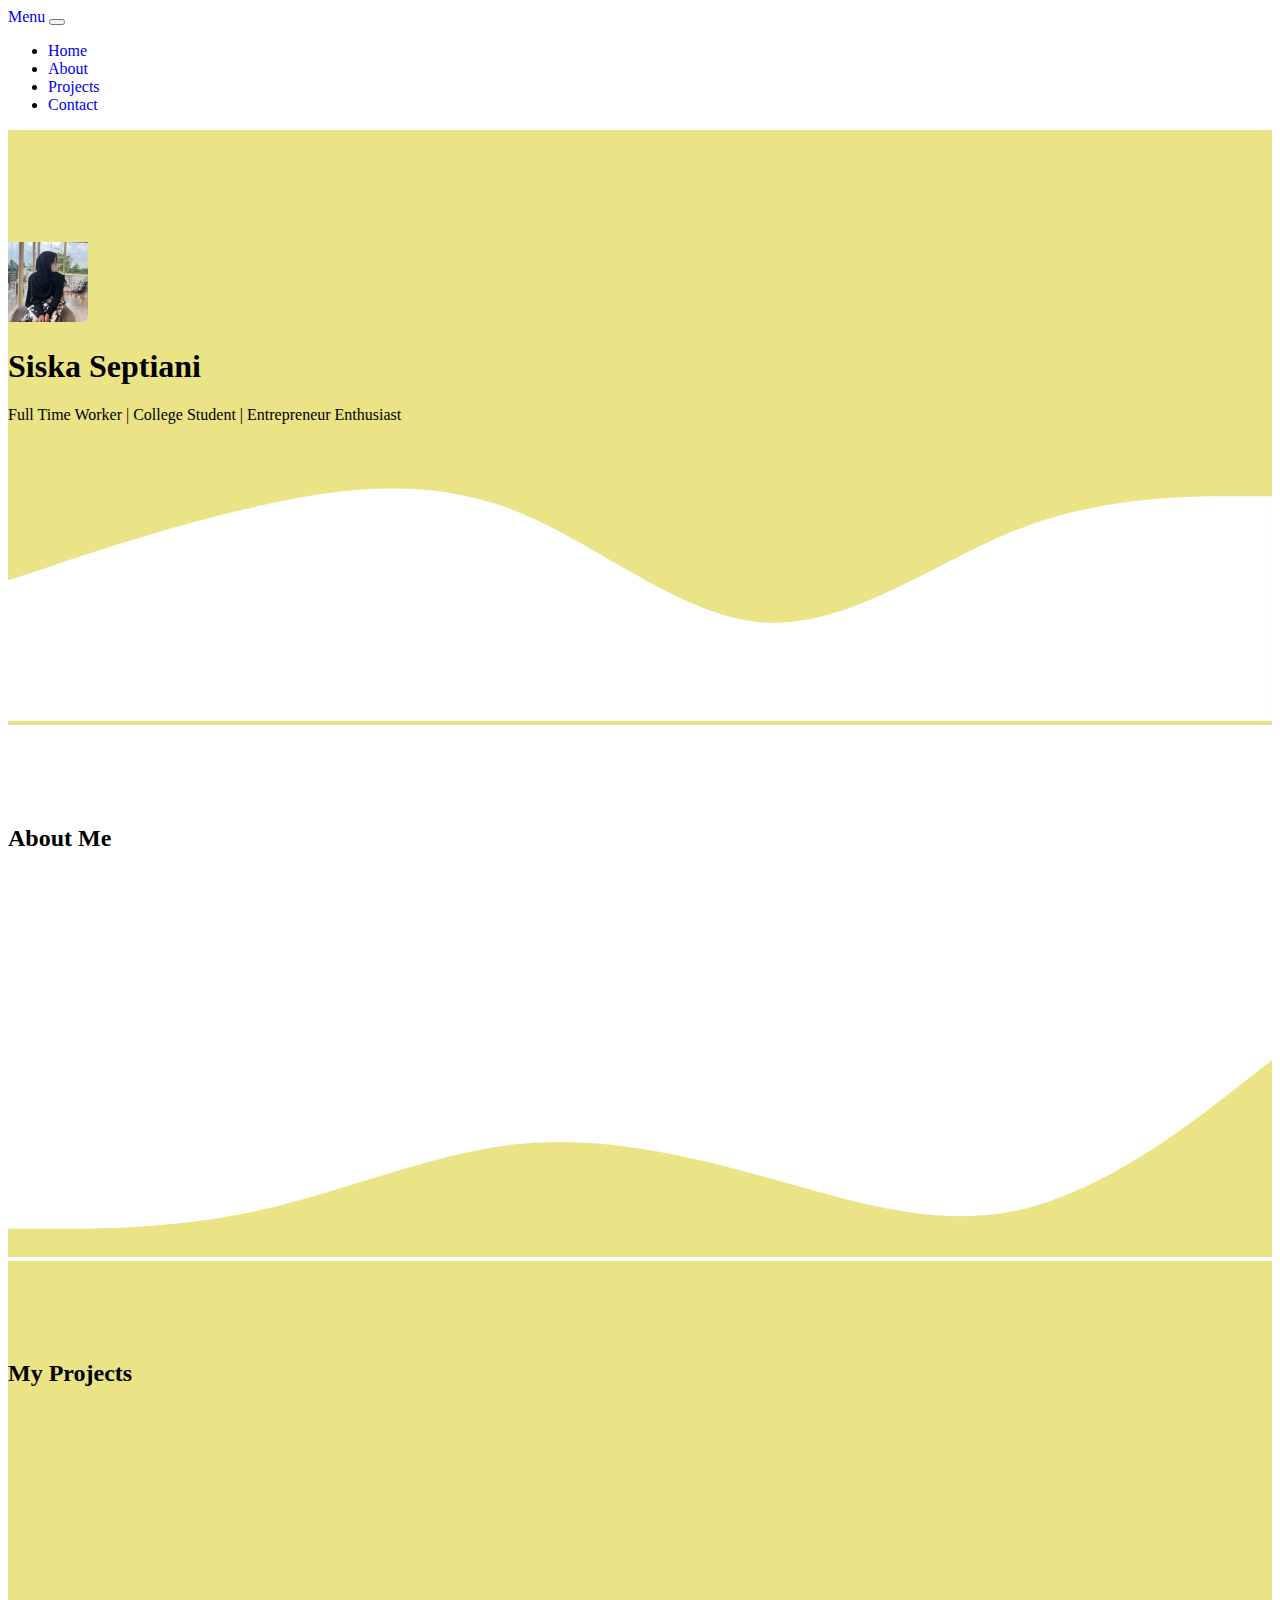
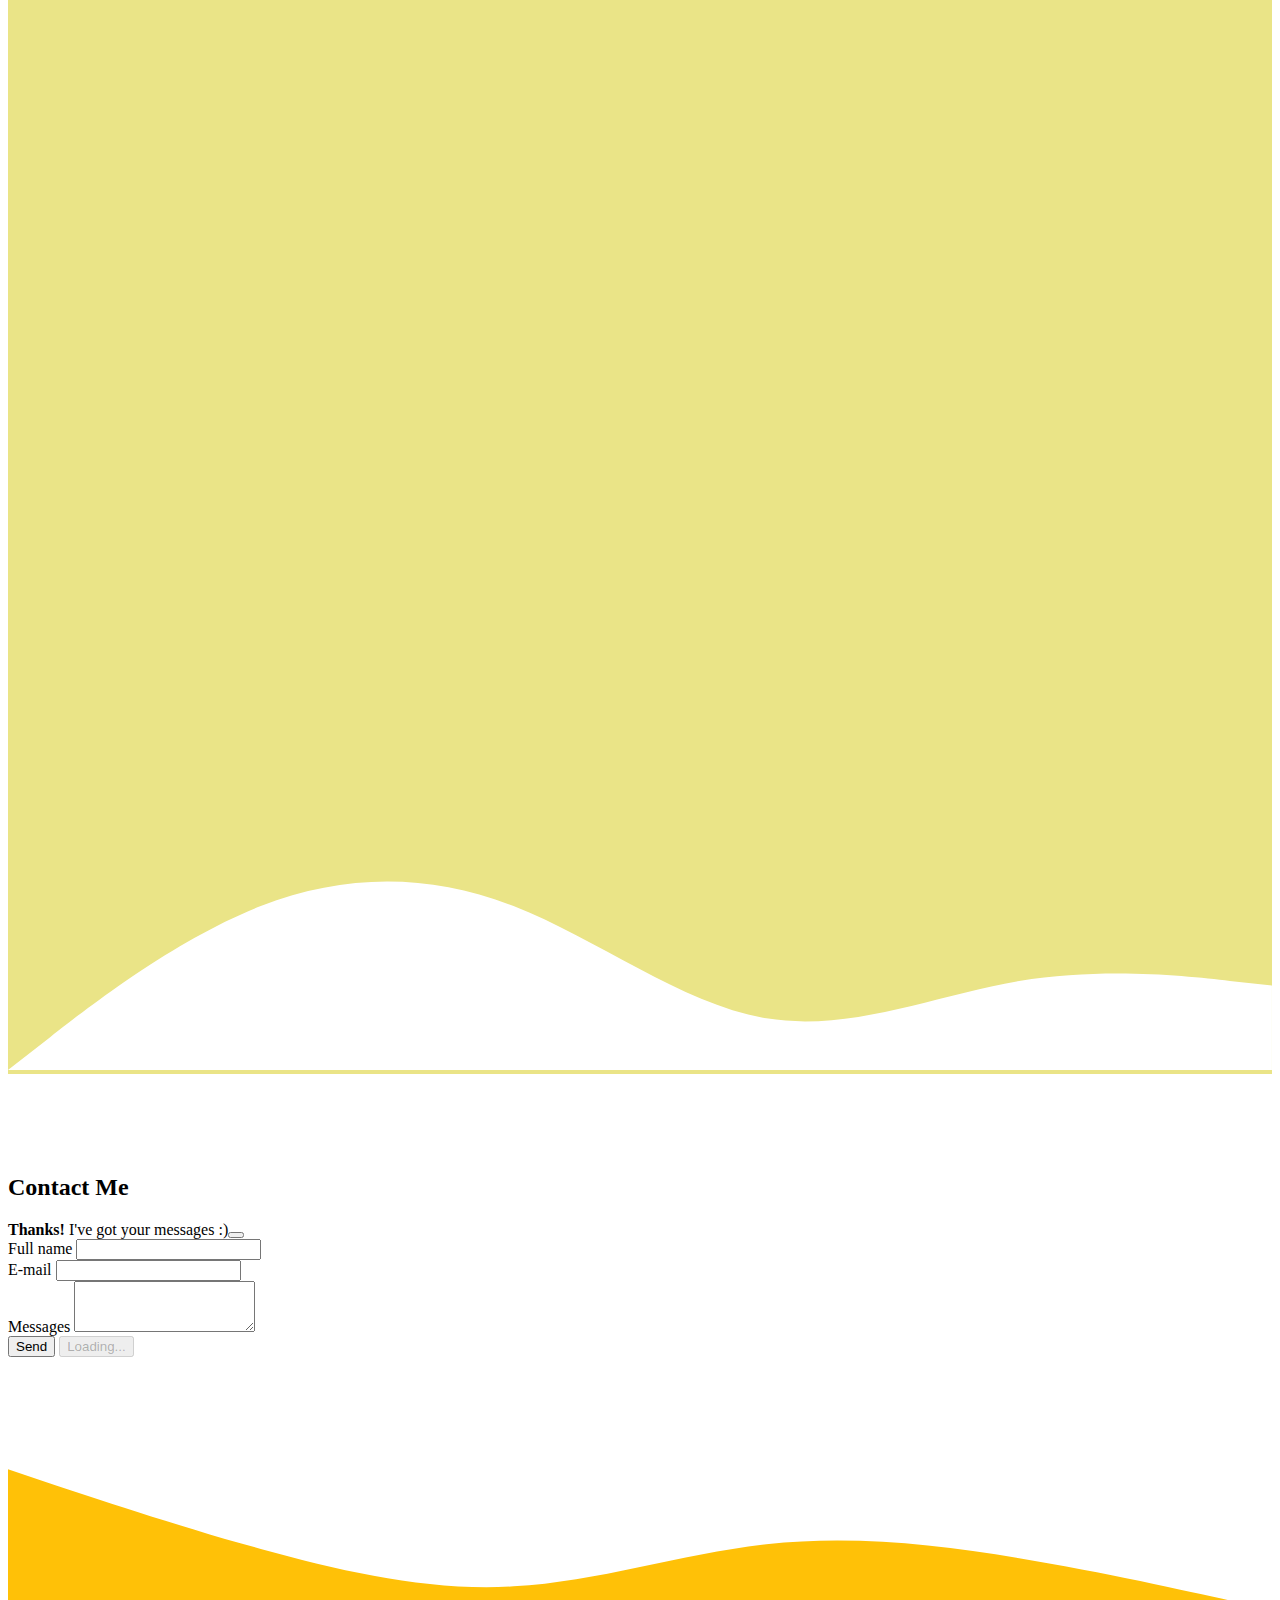
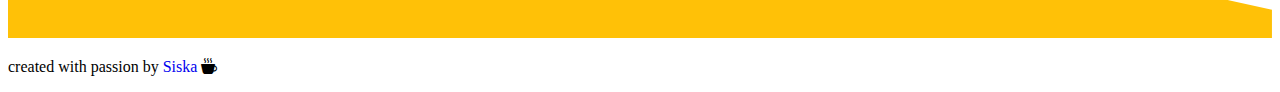
==== cv_bootstrap5.html @ c9c33604 "first commit" ====
<!DOCTYPE html>
<html lang="en">
  <head>
    <meta charset="utf-8" />
    <meta name="viewport" content="width=device-width, initial-scale=1" />
    <title>My Portofolio | Siska Septiani</title>
    <link href="https://cdn.jsdelivr.net/npm/bootstrap@5.2.2/dist/css/bootstrap.min.css" rel="stylesheet" integrity="sha384-Zenh87qX5JnK2Jl0vWa8Ck2rdkQ2Bzep5IDxbcnCeuOxjzrPF/et3URy9Bv1WTRi" crossorigin="anonymous" />

    <!-- bootstap5 icons -->
    <link rel="stylesheet" href="https://cdn.jsdelivr.net/npm/bootstrap-icons@1.9.1/font/bootstrap-icons.css" />

    <!-- Animate on Scroll (AOS) -->
    <link rel="stylesheet" href="https://unpkg.com/aos@next/dist/aos.css" />

    <!-- CSS -->
    <link rel="stylesheet" href="style2b.css" />
  </head>

  <body id="home">
    <!-- navbar -->
    <nav class="navbar navbar-expand-lg bg-warning shadow-sm fixed-top">
      <div class="container">
        <a class="navbar-brand" href="index.html">Menu</a>
        <button class="navbar-toggler" type="button" data-bs-toggle="collapse" data-bs-target="#navbarNav" aria-controls="navbarNav" aria-expanded="false" aria-label="Toggle navigation">
          <span class="navbar-toggler-icon"></span>
        </button>
        <div class="collapse navbar-collapse" id="navbarNav">
          <ul class="navbar-nav ms-auto">
            <li class="nav-item">
              <a class="nav-link active" aria-current="page" href="#home">Home</a>
            </li>
            <li class="nav-item">
              <a class="nav-link" href="#about">About</a>
            </li>
            <li class="nav-item">
              <a class="nav-link" href="#projects">Projects</a>
            </li>
            <li class="nav-item">
              <a class="nav-link" href="#contact">Contact</a>
            </li>
          </ul>
        </div>
      </div>
    </nav>

    <!-- jumbotron -->
    <div class="jumbotron text-center">
      <img src="sis.jpg" alt="" width="80" class="rounded-circle" />
      <h1 class="display-4">Siska Septiani</h1>
      <p class="lead">Full Time Worker | College Student | Entrepreneur Enthusiast</p>

      <!-- gelombang putih situsnya -->
      <svg xmlns="http://www.w3.org/2000/svg" viewBox="0 0 1440 320">
        <path
          fill="#ffff"
          fill-opacity="1"
          d="M0,160L48,144C96,128,192,96,288,74.7C384,53,480,43,576,80C672,117,768,203,864,208C960,213,1056,139,1152,101.3C1248,64,1344,64,1392,64L1440,64L1440,320L1392,320C1344,320,1248,320,1152,320C1056,320,960,320,864,320C768,320,672,320,576,320C480,320,384,320,288,320C192,320,96,320,48,320L0,320Z"
        ></path>
      </svg>
    </div>

    <!-- ABOUT -->
    <section id="about">
      <div class="container">
        <div class="row text-center mb-3">
          <div class="col">
            <h2>About Me</h2>
          </div>
        </div>
        <div class="row justify-content-center fs-5 text-center">
          <div class="col-md-4" data-aos="fade-right" data-aos-duration="1500">
            <p>Highly enthusiastic to learn about entrepreneurship, technology and marketing. Experience in visual editing, web programming, mock-up design and making social media contents for marketing purposes.</p>
          </div>
          <div class="col-md-4" data-aos="fade-left" data-aos-duration="1500">
            <p>Currently working in Nippon Shokubai Indonesia as a Quality Assurance Specialist since 2018. Also in study for my bachelor degree in Informatics Engineering of Universitas Al-Khairiyah since 2020.</p>
          </div>
        </div>
      </div>

      <svg xmlns="http://www.w3.org/2000/svg" viewBox="0 0 1440 320">
        <path
          fill="#eae487"
          fill-opacity="1"
          d="M0,288L48,288C96,288,192,288,288,266.7C384,245,480,203,576,192C672,181,768,203,864,229.3C960,256,1056,288,1152,266.7C1248,245,1344,171,1392,133.3L1440,96L1440,320L1392,320C1344,320,1248,320,1152,320C1056,320,960,320,864,320C768,320,672,320,576,320C480,320,384,320,288,320C192,320,96,320,48,320L0,320Z"
        ></path>
      </svg>
    </section>

    <!-- Projects -->

    <section id="projects">
      <div class="container">
        <div class="row text-center mb-3">
          <div class="col">
            <h2>My Projects</h2>
          </div>
        </div>
        <div class="row">
          <div class="col-md-4 mb-3" data-aos="zoom-out-down" data-aos-duration="1000">
            <div class="card">
              <img src="projects/mhc2.png" class="card-img-top" alt="Projects 1" />
              <div class="card-body">
                <p class="card-text">In Millen Home Co. to accept collaboration in promoting your genuine products.</p>
              </div>
            </div>
          </div>

          <div class="col-md-4 mb-3" data-aos="zoom-out-down" data-aos-duration="1500">
            <div class="card">
              <img src="projects/mil.jpg" class="card-img-top" alt="Projects 3" />
              <div class="card-body">
                <p class="card-text">In Millen Custom screen printing service to process your high-quality design order.</p>
              </div>
            </div>
          </div>

          <div class="col-md-4 mb-3" data-aos="zoom-out-down" data-aos-duration="2000">
            <div class="card">
              <img src="projects/v.jpg" class="card-img-top" alt="Projects 2" />
              <div class="card-body">
                <p class="card-text">In collaboration with V Natural Skincare as a creative content creator.</p>
              </div>
            </div>
          </div>
        </div>
      </div>

      <svg xmlns="http://www.w3.org/2000/svg" viewBox="0 0 1440 320">
        <path
          fill="#ffffff"
          fill-opacity="1"
          d="M0,320L48,282.7C96,245,192,171,288,133.3C384,96,480,96,576,133.3C672,171,768,245,864,261.3C960,277,1056,235,1152,218.7C1248,203,1344,213,1392,218.7L1440,224L1440,320L1392,320C1344,320,1248,320,1152,320C1056,320,960,320,864,320C768,320,672,320,576,320C480,320,384,320,288,320C192,320,96,320,48,320L0,320Z"
        ></path>
      </svg>
    </section>

    <!-- CONTACT -->
    <section id="contact">
      <div class="container">
        <div class="row text-center mb-3">
          <div class="coloumn">
            <h2>Contact Me</h2>
          </div>
        </div>
        <div class="row justify-content-center">
          <div class="col-md-6">
            <div class="alert alert-warning alert-dismissible fade show d-none my-alert" role="alert">
              <strong>Thanks!</strong> I've got your messages :)<button type="button" class="btn-close" data-bs-dismiss="alert" aria-label="Close"></button>
            </div>

            <form name="contact-form-subscribers">
              <div class="mb-3">
                <label for="name" class="form-label">Full name</label>
                <input type="text" class="form-control" id="name" aria-describedby="name" name="full name" />
              </div>

              <div class="mb-3">
                <label for="email" class="form-label">E-mail </label>
                <input type="email" class="form-control" id="email" aria-describedby="email" name="email" />
              </div>

              <div class="mb-3">
                <label for="text" class="form-label">Messages</label>
                <textarea class="form-control" id="text" rows="3" name="messages"></textarea>
              </div>

              <button type="submit" class="btn btn-outline-warning btn-send">Send</button>

              <button class="btn btn-warning btn-loading d-none" type="button" disabled>
                <span class="spinner-grow spinner-grow-sm" role="status" aria-hidden="true"></span>
                Loading...
              </button>
            </form>
          </div>
        </div>
      </div>

      <svg xmlns="http://www.w3.org/2000/svg" viewBox="0 0 1440 320">
        <path
          fill="#ffc107"
          fill-opacity="1"
          d="M0,128L48,144C96,160,192,192,288,218.7C384,245,480,267,576,261.3C672,256,768,224,864,213.3C960,203,1056,213,1152,229.3C1248,245,1344,267,1392,277.3L1440,288L1440,320L1392,320C1344,320,1248,320,1152,320C1056,320,960,320,864,320C768,320,672,320,576,320C480,320,384,320,288,320C192,320,96,320,48,320L0,320Z"
        ></path>
      </svg>
    </section>

    <!-- Footer -->
    <footer class="bg-warning text-white text-center pb-5">
      <p>created with passion by <a class="text-white" href="https://msha.ke/siskas">Siska</a> <i class="bi bi-cup-hot-fill"> </i></p>
    </footer>

    <script src="https://cdn.jsdelivr.net/npm/bootstrap@5.2.2/dist/js/bootstrap.bundle.min.js" integrity="sha384-OERcA2EqjJCMA+/3y+gxIOqMEjwtxJY7qPCqsdltbNJuaOe923+mo//f6V8Qbsw3" crossorigin="anonymous"></script>

    <!-- Animate on Scroll (AOS) -->
    <script src="https://unpkg.com/aos@next/dist/aos.js"></script>
    <script>
      AOS.init({
        once: true,
      });
    </script>

    <!-- JavaScript utk form -->
    <script>
      const scriptURL = 'https://script.google.com/macros/s/AKfycbxhrx-5MYnJscadFs1l0OtwsJf4W6jz8yrGV8BUxBUf-4rz1X5z0wz751iQPKaTUo-DCw/exec';
      const form = document.forms['contact-form-subscribers'];
      const btnSend = document.querySelector('.btn-send');
      const btnLoading = document.querySelector('.btn-loading');
      const myAlert = document.querySelector('.my-alert');

      form.addEventListener('submit', (e) => {
        e.preventDefault();
        //ketika tombol SEND diklik
        //tampilkan tombol loading, hilangkan tombol send
        btnLoading.classList.toggle('d-none');
        btnSend.classList.toggle('d-none');

        fetch(scriptURL, { method: 'POST', body: new FormData(form) })
          .then((response) => {
            //tampilkan tombol send, hilangkan tombol loading

            btnLoading.classList.toggle('d-none');
            btnSend.classList.toggle('d-none');

            //tampilkan alert
            alert.classList.toggle('d-none');

            //reset formnya
            form.reset();
            console.log('Success!', response);
          })
          .catch((error) => console.error('Error!', error.message));
      });
    </script>
  </body>
</html>
---- style2b.css ----
.jumbotron {
  padding-top: 7rem;
  background-color: #eae487;
}

#projects {
  background-color: #eae487;
}

#skills {
  background-color: #eae487;
}

section {
  padding-top: 5rem;
}
a {
  text-decoration: none;
}
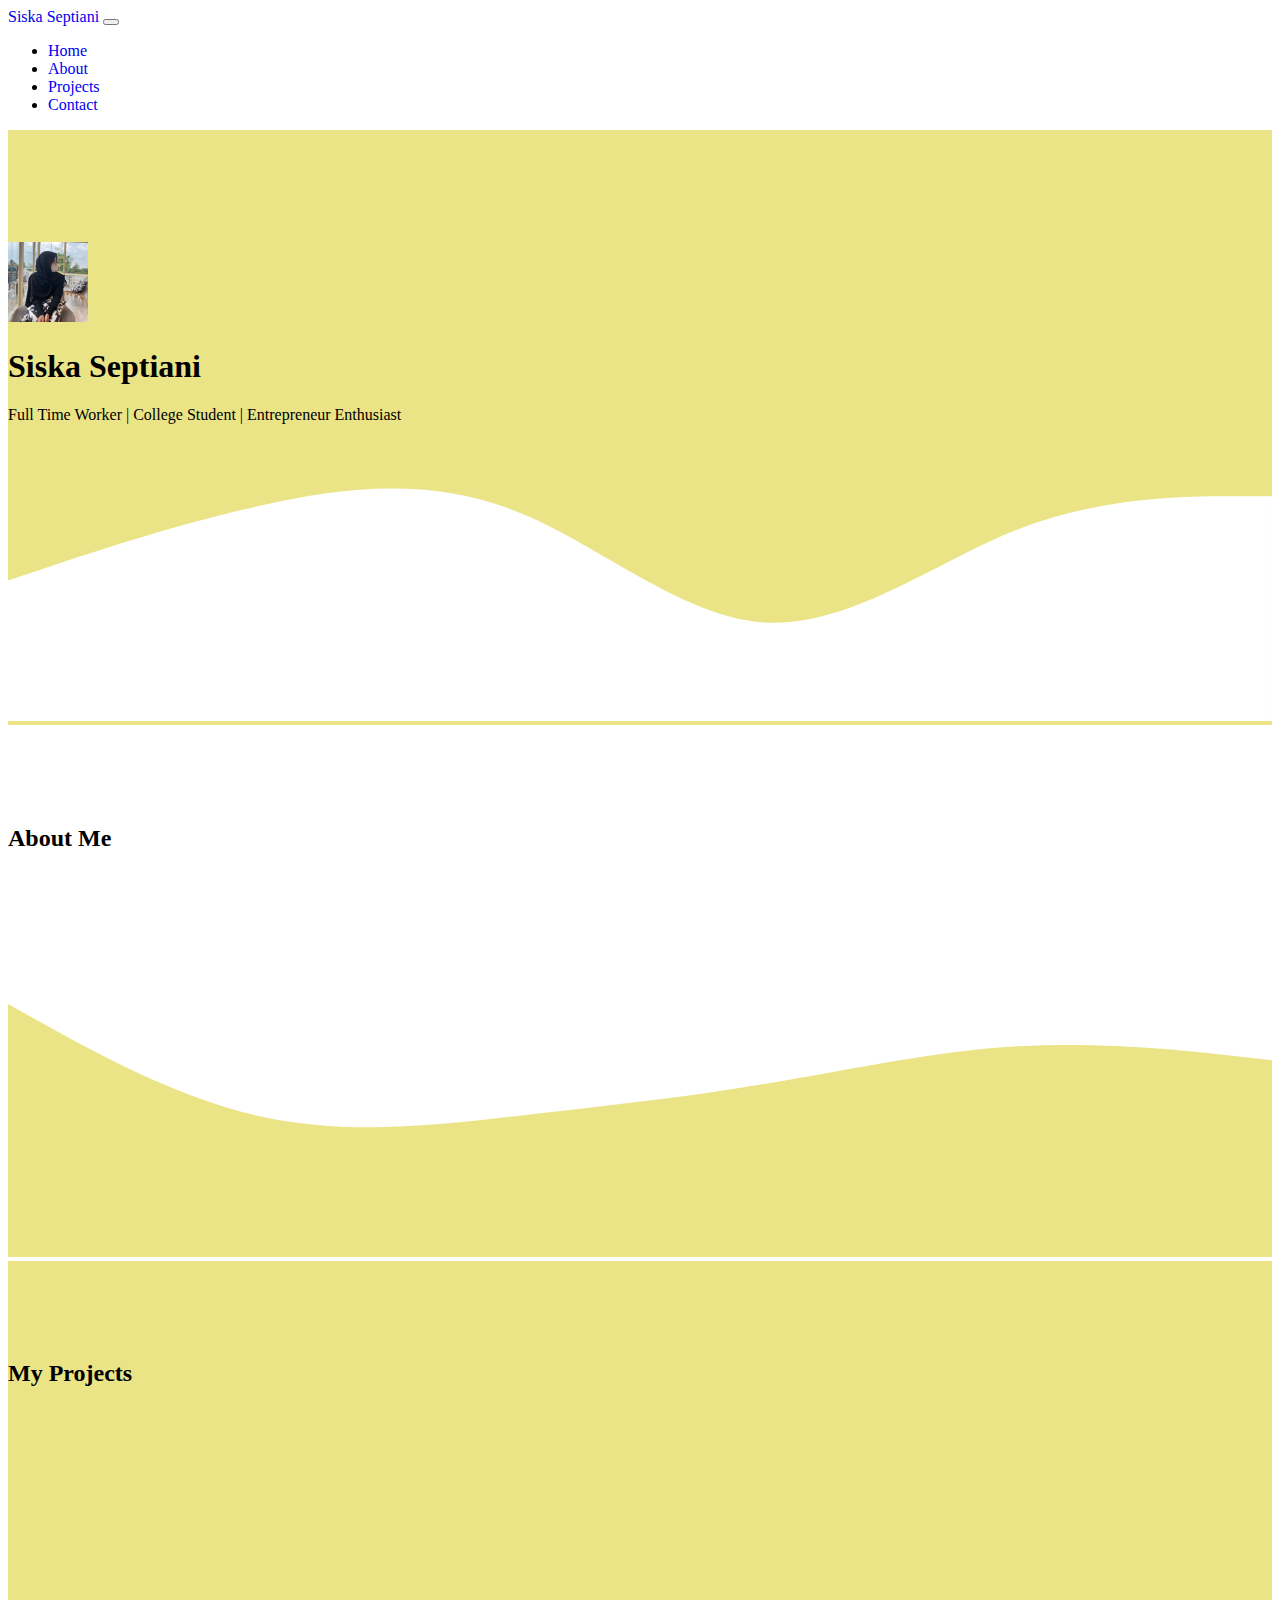
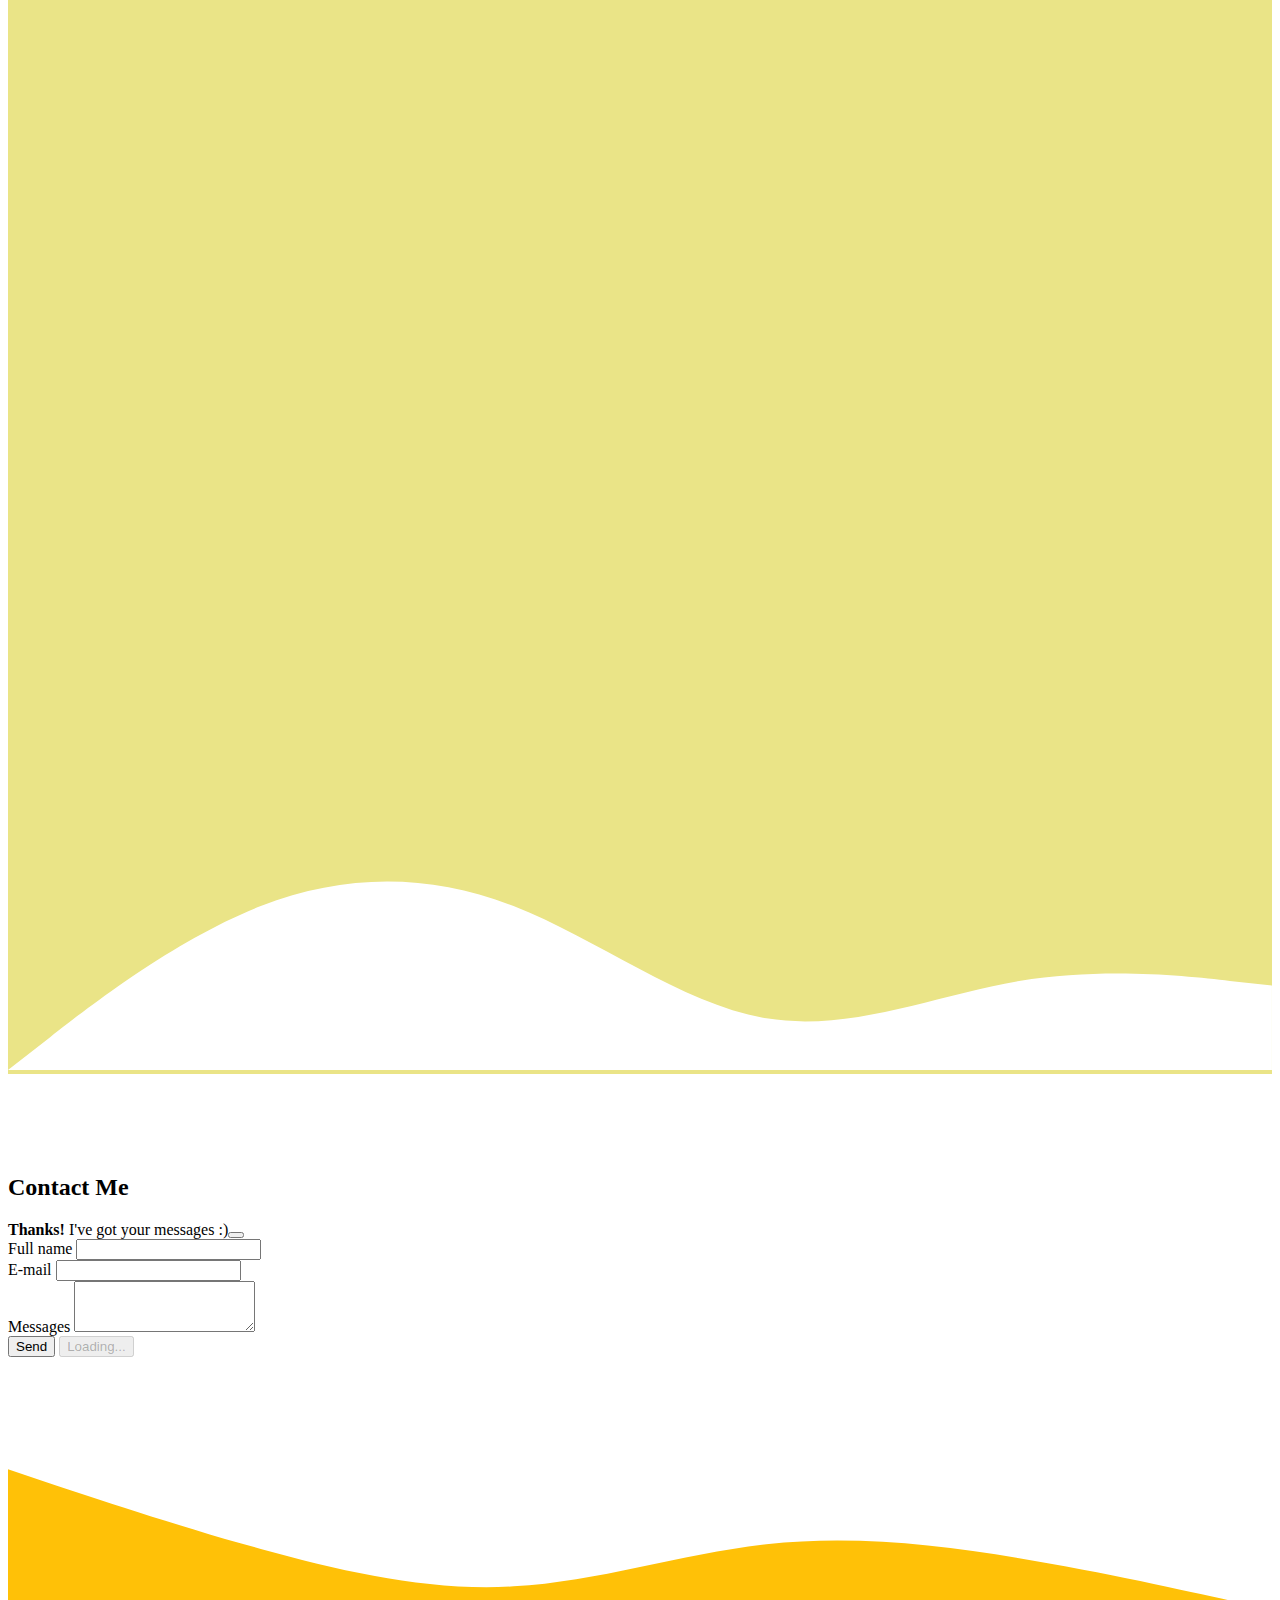
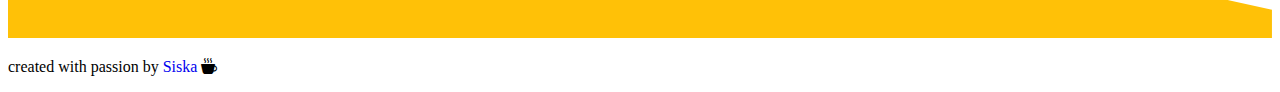
==== commit 0c0f01d8: "update baru semua file" ====
--- a/cv_bootstrap5.html
+++ b/cv_bootstrap5.html
@@ -20,14 +20,14 @@
     <!-- navbar -->
     <nav class="navbar navbar-expand-lg bg-warning shadow-sm fixed-top">
       <div class="container">
-        <a class="navbar-brand" href="index.html">Menu</a>
+        <a class="navbar-brand" href="#home">Siska Septiani</a>
         <button class="navbar-toggler" type="button" data-bs-toggle="collapse" data-bs-target="#navbarNav" aria-controls="navbarNav" aria-expanded="false" aria-label="Toggle navigation">
           <span class="navbar-toggler-icon"></span>
         </button>
         <div class="collapse navbar-collapse" id="navbarNav">
           <ul class="navbar-nav ms-auto">
             <li class="nav-item">
-              <a class="nav-link active" aria-current="page" href="#home">Home</a>
+              <a class="nav-link active" aria-current="page" href="index.html">Home</a>
             </li>
             <li class="nav-item">
               <a class="nav-link" href="#about">About</a>
@@ -81,7 +81,7 @@
         <path
           fill="#eae487"
           fill-opacity="1"
-          d="M0,288L48,288C96,288,192,288,288,266.7C384,245,480,203,576,192C672,181,768,203,864,229.3C960,256,1056,288,1152,266.7C1248,245,1344,171,1392,133.3L1440,96L1440,320L1392,320C1344,320,1248,320,1152,320C1056,320,960,320,864,320C768,320,672,320,576,320C480,320,384,320,288,320C192,320,96,320,48,320L0,320Z"
+          d="M0,32L48,58.7C96,85,192,139,288,160C384,181,480,171,576,160C672,149,768,139,864,122.7C960,107,1056,85,1152,80C1248,75,1344,85,1392,90.7L1440,96L1440,320L1392,320C1344,320,1248,320,1152,320C1056,320,960,320,864,320C768,320,672,320,576,320C480,320,384,320,288,320C192,320,96,320,48,320L0,320Z"
         ></path>
       </svg>
     </section>
@@ -186,7 +186,7 @@
 
     <!-- Footer -->
     <footer class="bg-warning text-white text-center pb-5">
-      <p>created with passion by <a class="text-white" href="https://msha.ke/siskas">Siska</a> <i class="bi bi-cup-hot-fill"> </i></p>
+      <p>created with passion by <a class="text-white fw-bold" href="https://msha.ke/siskas">Siska</a> <i class="bi bi-cup-hot-fill"> </i></p>
     </footer>
 
     <script src="https://cdn.jsdelivr.net/npm/bootstrap@5.2.2/dist/js/bootstrap.bundle.min.js" integrity="sha384-OERcA2EqjJCMA+/3y+gxIOqMEjwtxJY7qPCqsdltbNJuaOe923+mo//f6V8Qbsw3" crossorigin="anonymous"></script>
--- a/style2b.css
+++ b/style2b.css
@@ -7,10 +7,6 @@
   background-color: #eae487;
 }
 
-#skills {
-  background-color: #eae487;
-}
-
 section {
   padding-top: 5rem;
 }
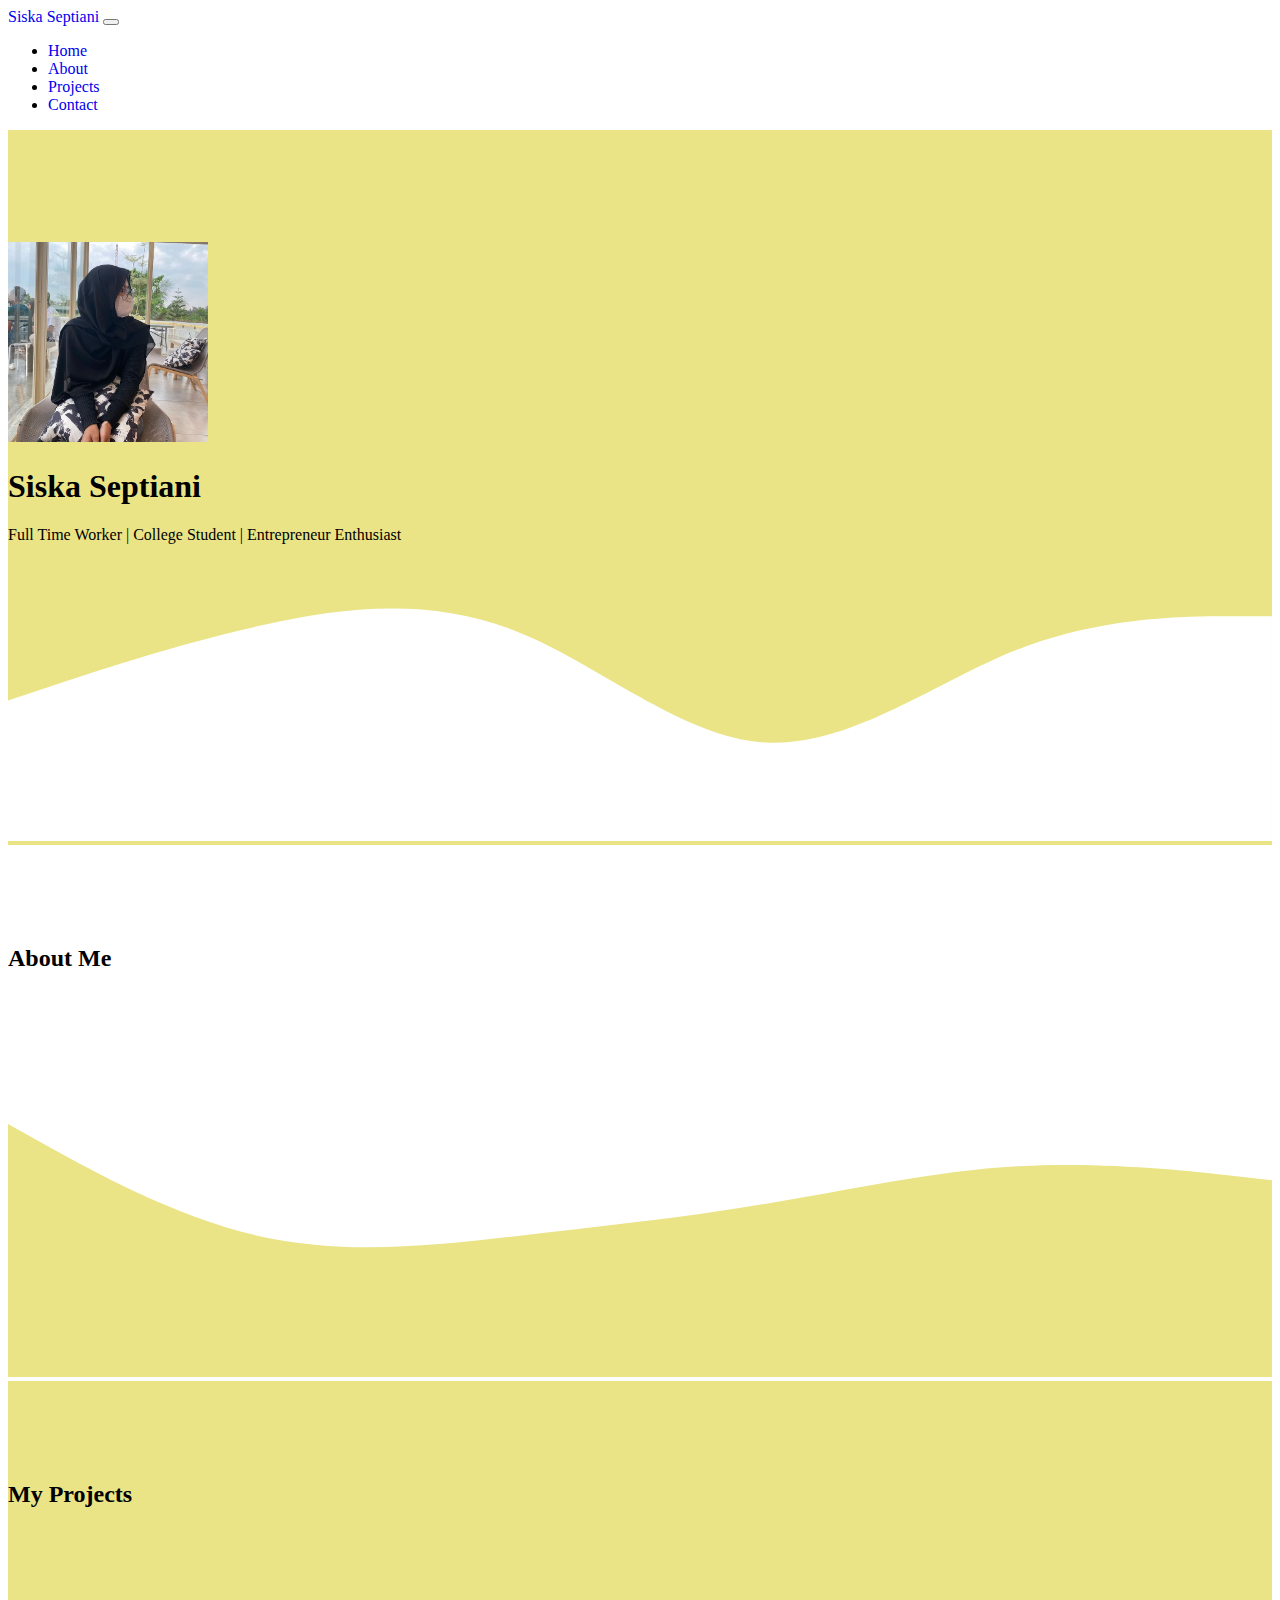
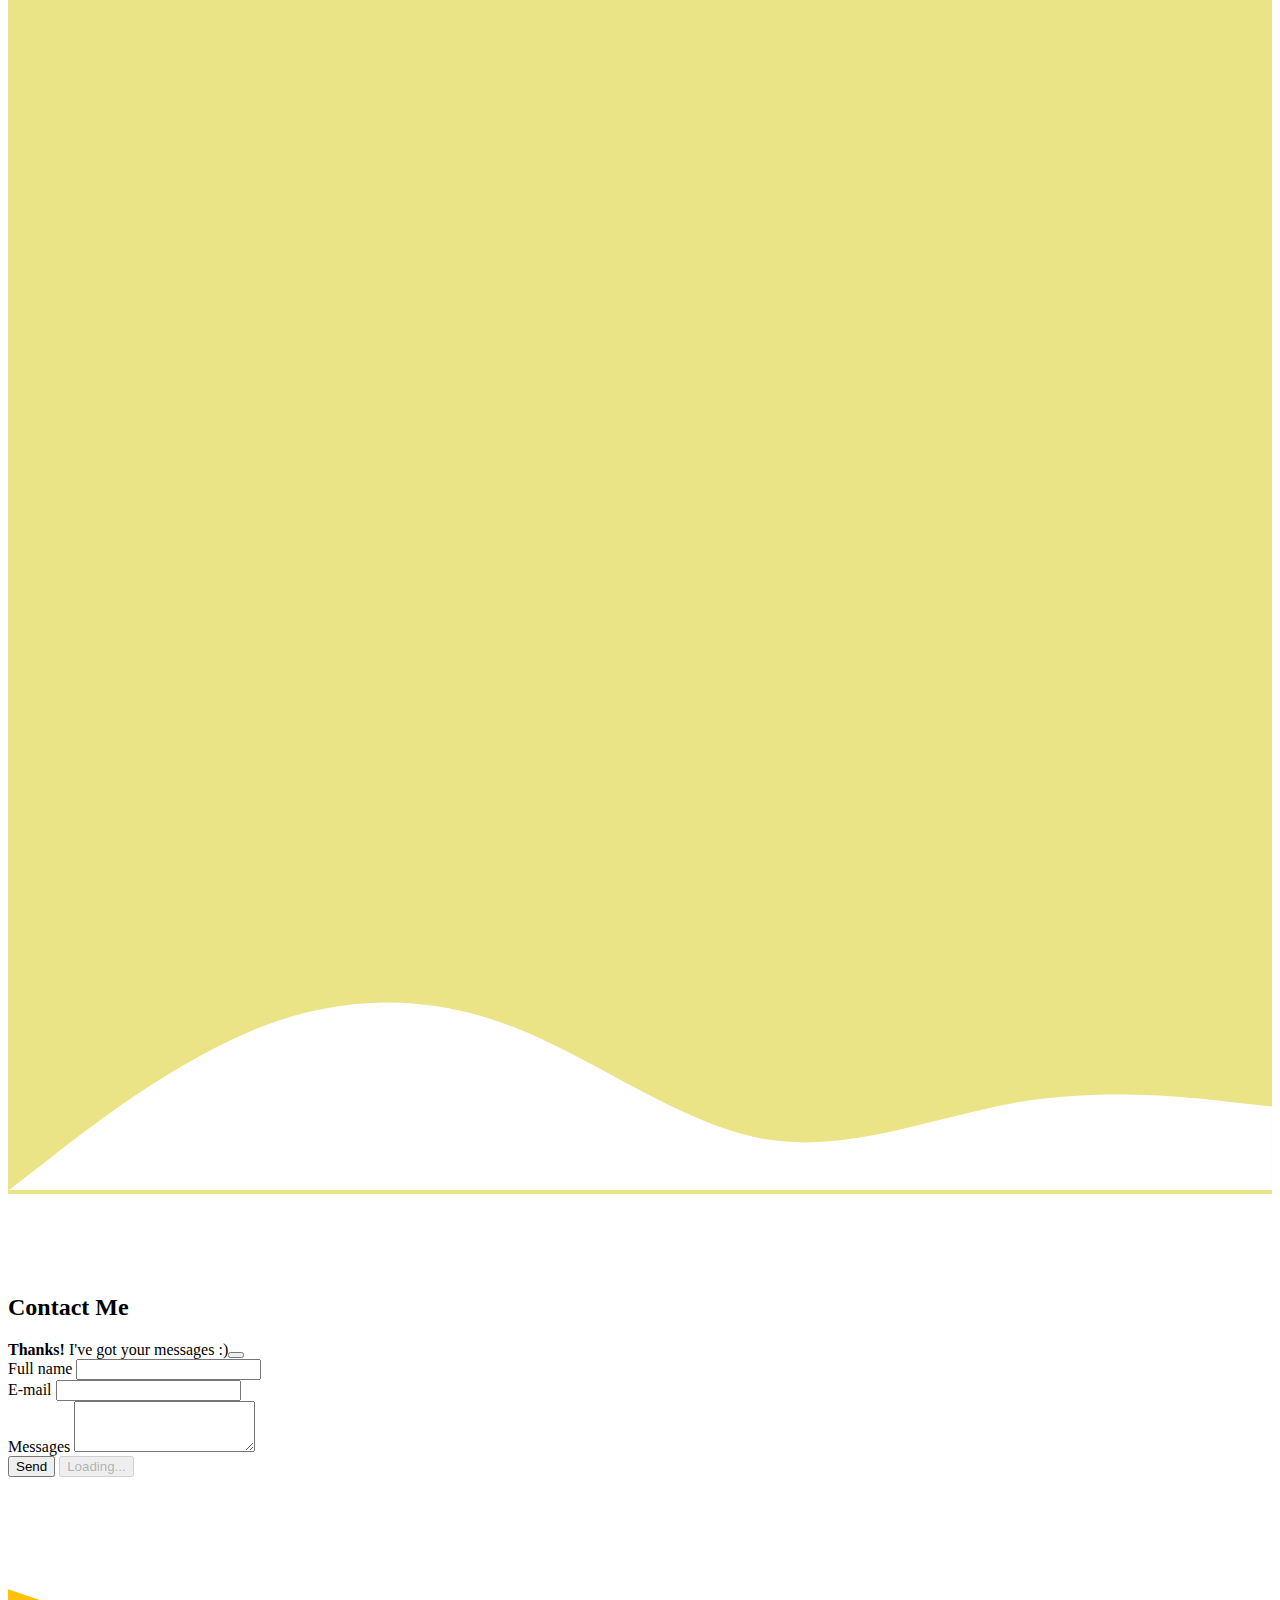
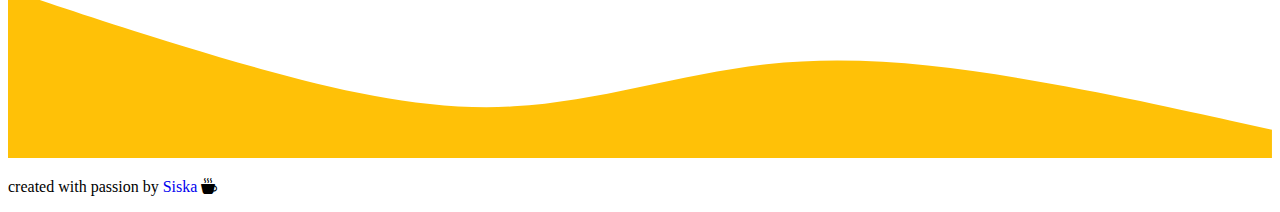
==== commit 4a341c2d: "update gambar dan font" ====
--- a/cv_bootstrap5.html
+++ b/cv_bootstrap5.html
@@ -45,7 +45,7 @@
 
     <!-- jumbotron -->
     <div class="jumbotron text-center">
-      <img src="sis.jpg" alt="" width="80" class="rounded-circle" />
+      <img src="sis.jpg" alt="" width="200" class="rounded-circle" />
       <h1 class="display-4">Siska Septiani</h1>
       <p class="lead">Full Time Worker | College Student | Entrepreneur Enthusiast</p>
 
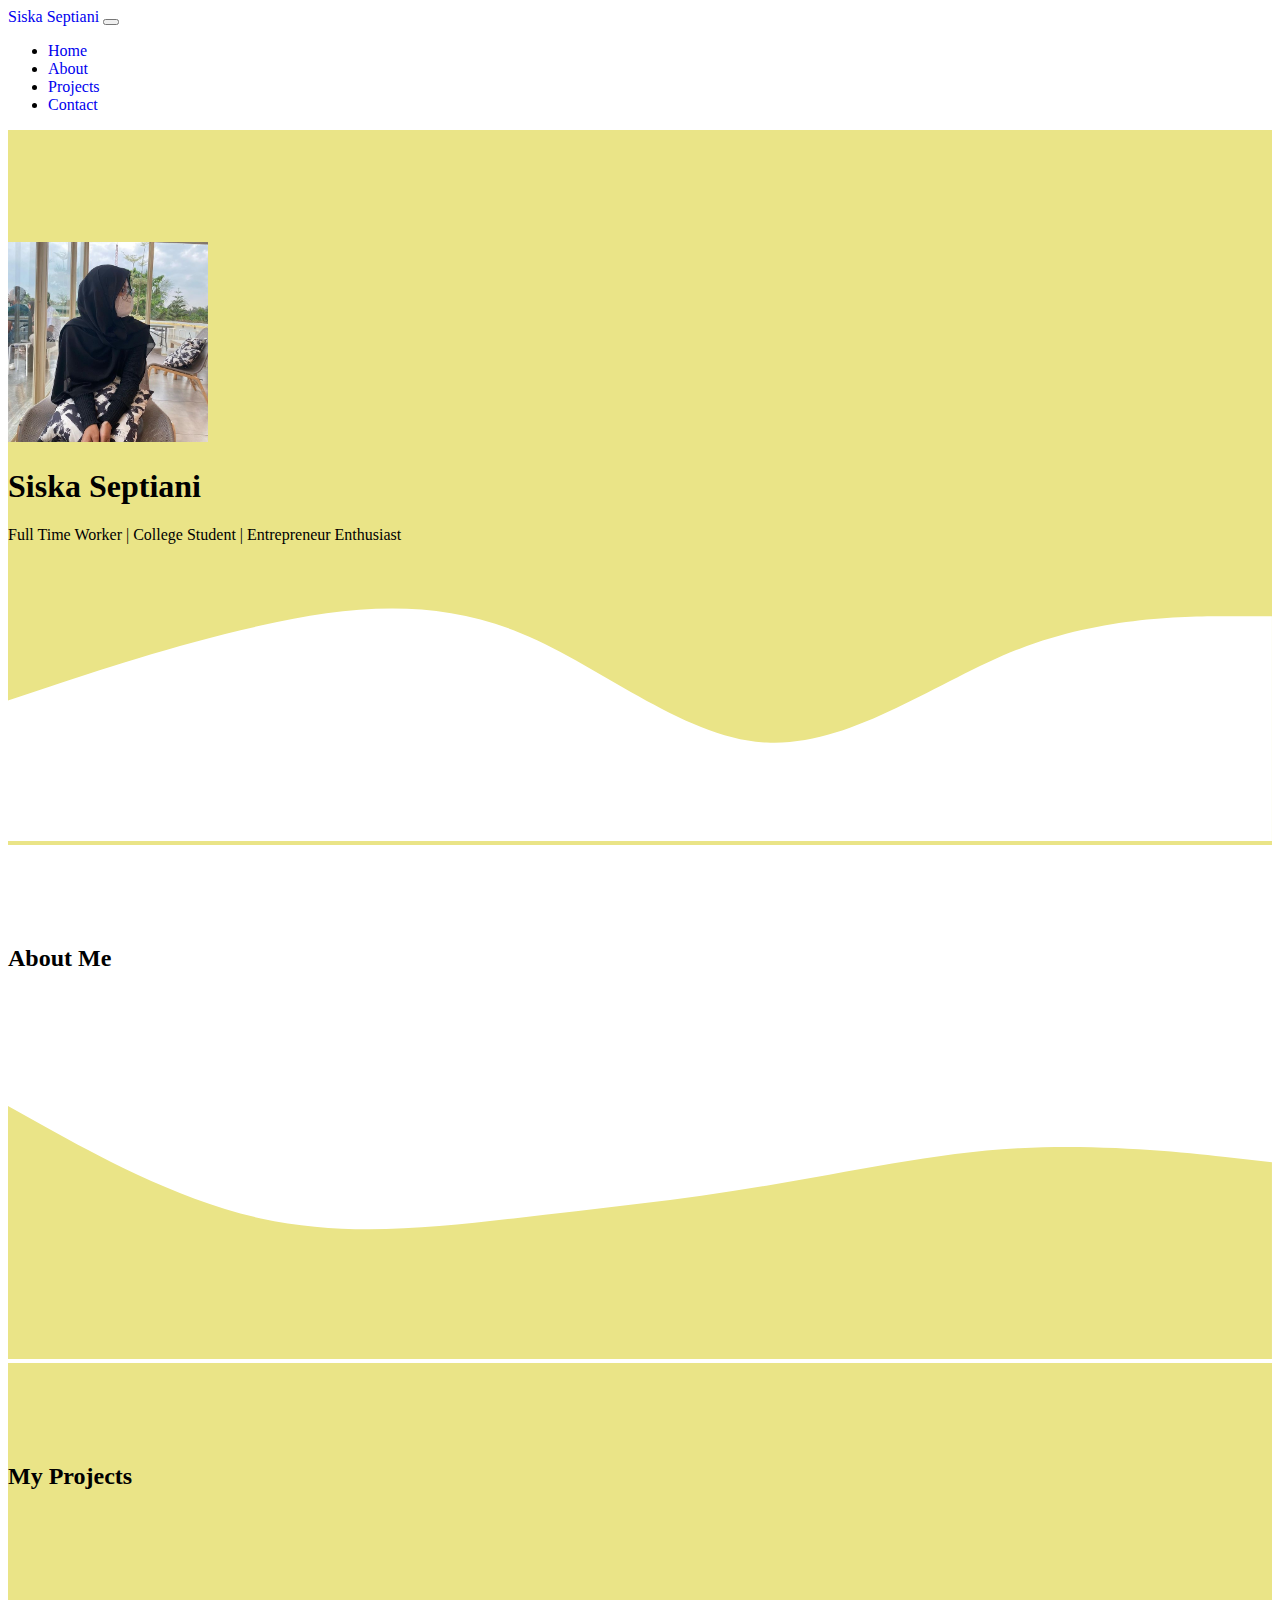
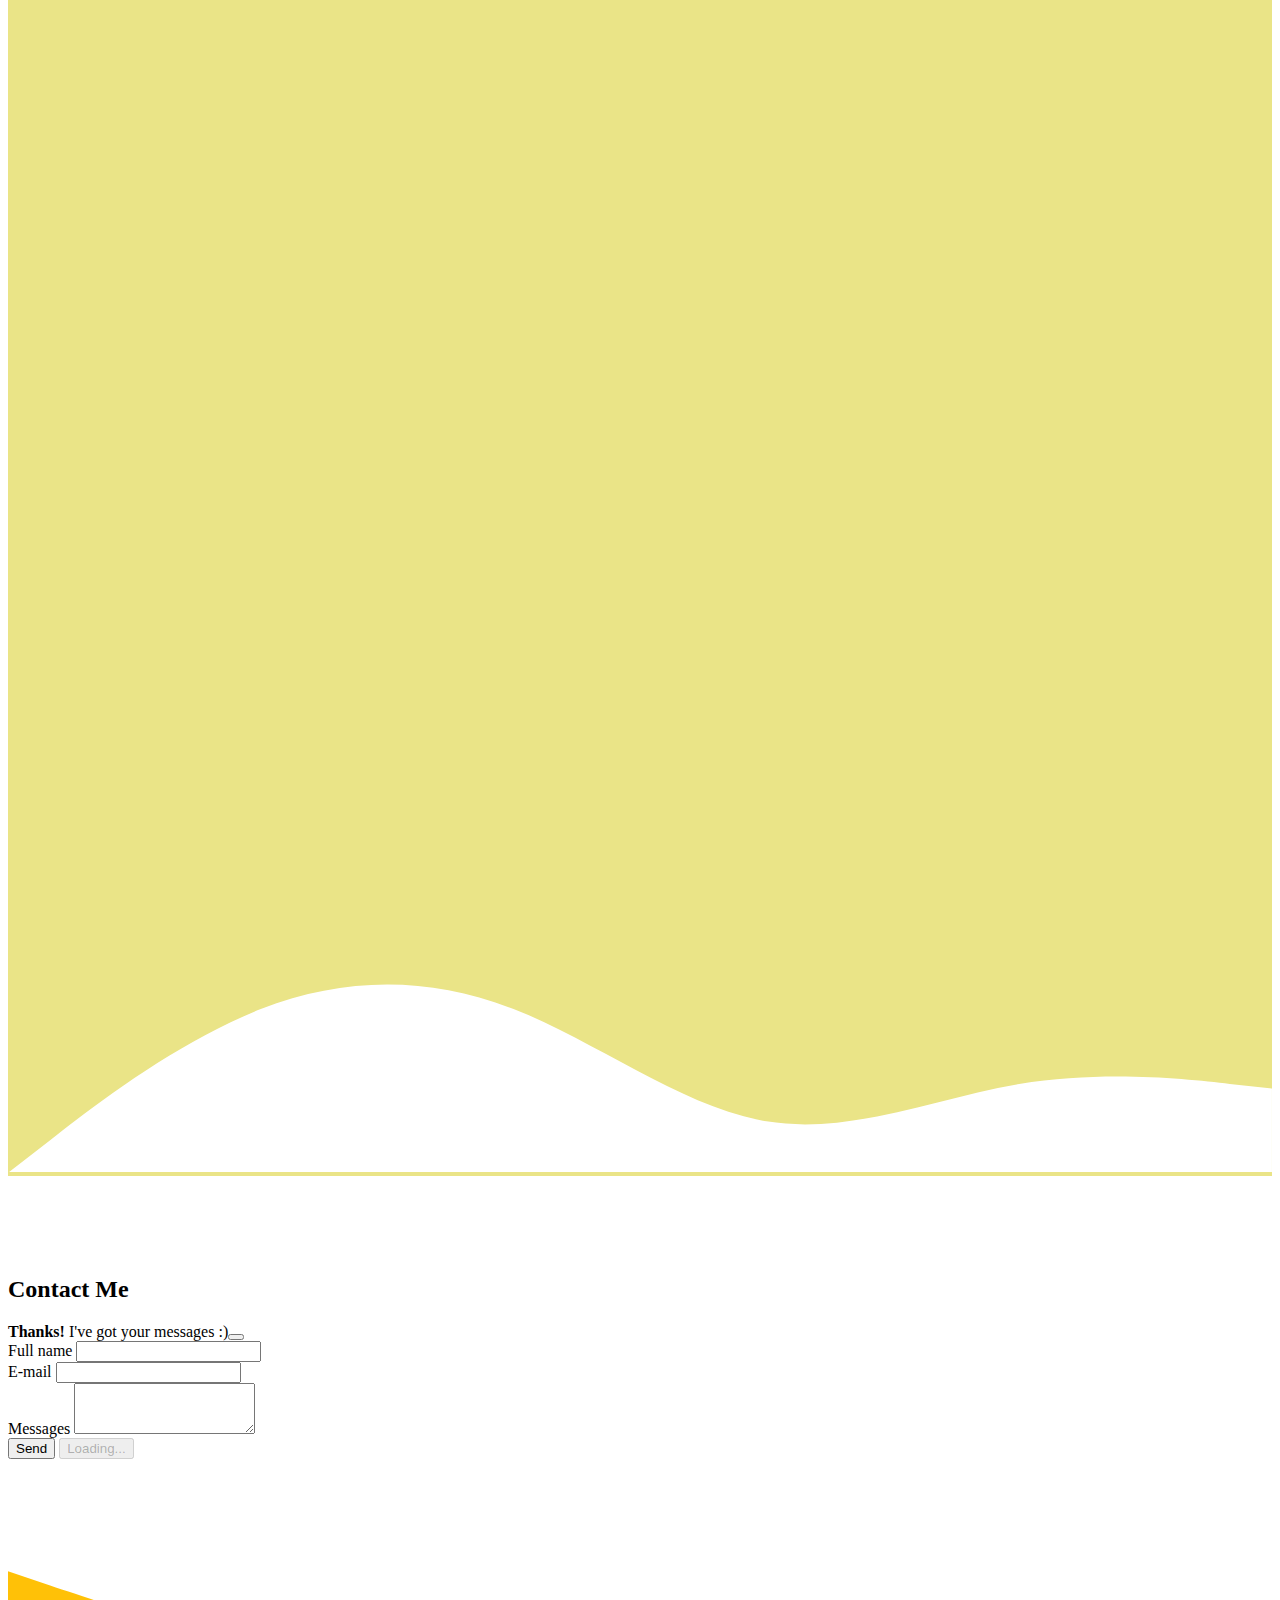
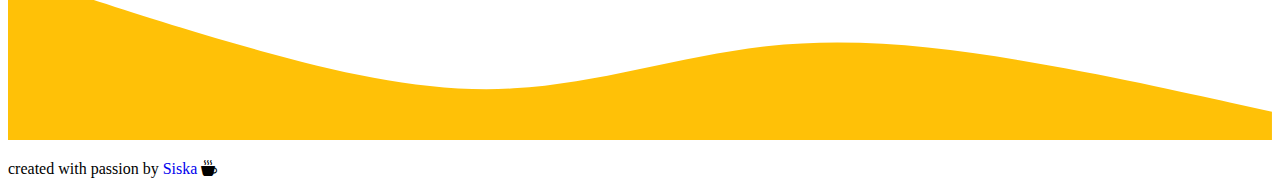
==== commit b7a83a60: "edit font" ====
--- a/cv_bootstrap5.html
+++ b/cv_bootstrap5.html
@@ -72,7 +72,7 @@
             <p>Highly enthusiastic to learn about entrepreneurship, technology and marketing. Experience in visual editing, web programming, mock-up design and making social media contents for marketing purposes.</p>
           </div>
           <div class="col-md-4" data-aos="fade-left" data-aos-duration="1500">
-            <p>Currently working in Nippon Shokubai Indonesia as a Quality Assurance Specialist since 2018. Also in study for my bachelor degree in Informatics Engineering of Universitas Al-Khairiyah since 2020.</p>
+            <p>Currently working at Nippon Shokubai Indonesia as a Quality Control Analyst since 2018. Also in study for my bachelor degree in Informatics Engineering of Universitas Al-Khairiyah since 2020.</p>
           </div>
         </div>
       </div>
@@ -100,7 +100,7 @@
             <div class="card">
               <img src="projects/mhc2.png" class="card-img-top" alt="Projects 1" />
               <div class="card-body">
-                <p class="card-text">In Millen Home Co. to accept collaboration in promoting your genuine products.</p>
+                <p class="card-text">In Millen Home Co. as a digital marketer to promote various genuine home products.</p>
               </div>
             </div>
           </div>
@@ -186,7 +186,7 @@
 
     <!-- Footer -->
     <footer class="bg-warning text-white text-center pb-5">
-      <p>created with passion by <a class="text-white fw-bold" href="https://msha.ke/siskas">Siska</a> <i class="bi bi-cup-hot-fill"> </i></p>
+      <p>created with passion by <a class="text-white fw-bold" href="https://www.linkedin.com/in/siska-septiani-15bbb5249/?originalSubdomain=id">Siska</a> <i class="bi bi-cup-hot-fill"> </i></p>
     </footer>
 
     <script src="https://cdn.jsdelivr.net/npm/bootstrap@5.2.2/dist/js/bootstrap.bundle.min.js" integrity="sha384-OERcA2EqjJCMA+/3y+gxIOqMEjwtxJY7qPCqsdltbNJuaOe923+mo//f6V8Qbsw3" crossorigin="anonymous"></script>
